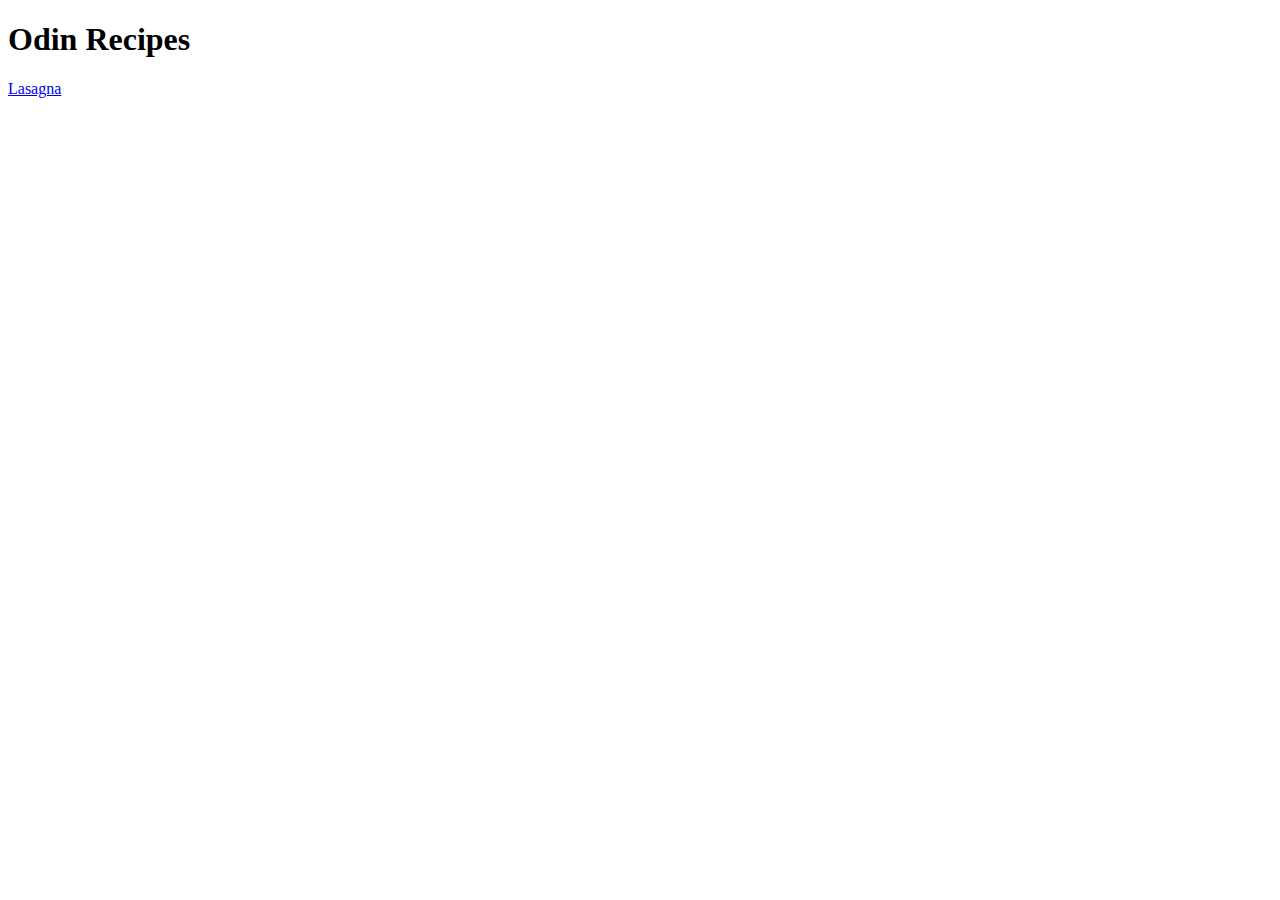
==== index.html @ fa92bc4a "Lasagna pages added" ====
<!DOCTYPE html>
<html lang="en">
<head>
    <meta charset="UTF-8">
    <meta name="viewport" content="width=device-width, initial-scale=1.0">
    <title>Recipes</title>
</head>
<body>
    <h1>Odin Recipes</h1>
    <a href="./recipes/lasagna.html" target="_blank" rel="noreferrer noopener">Lasagna</a>
</body>
</html>
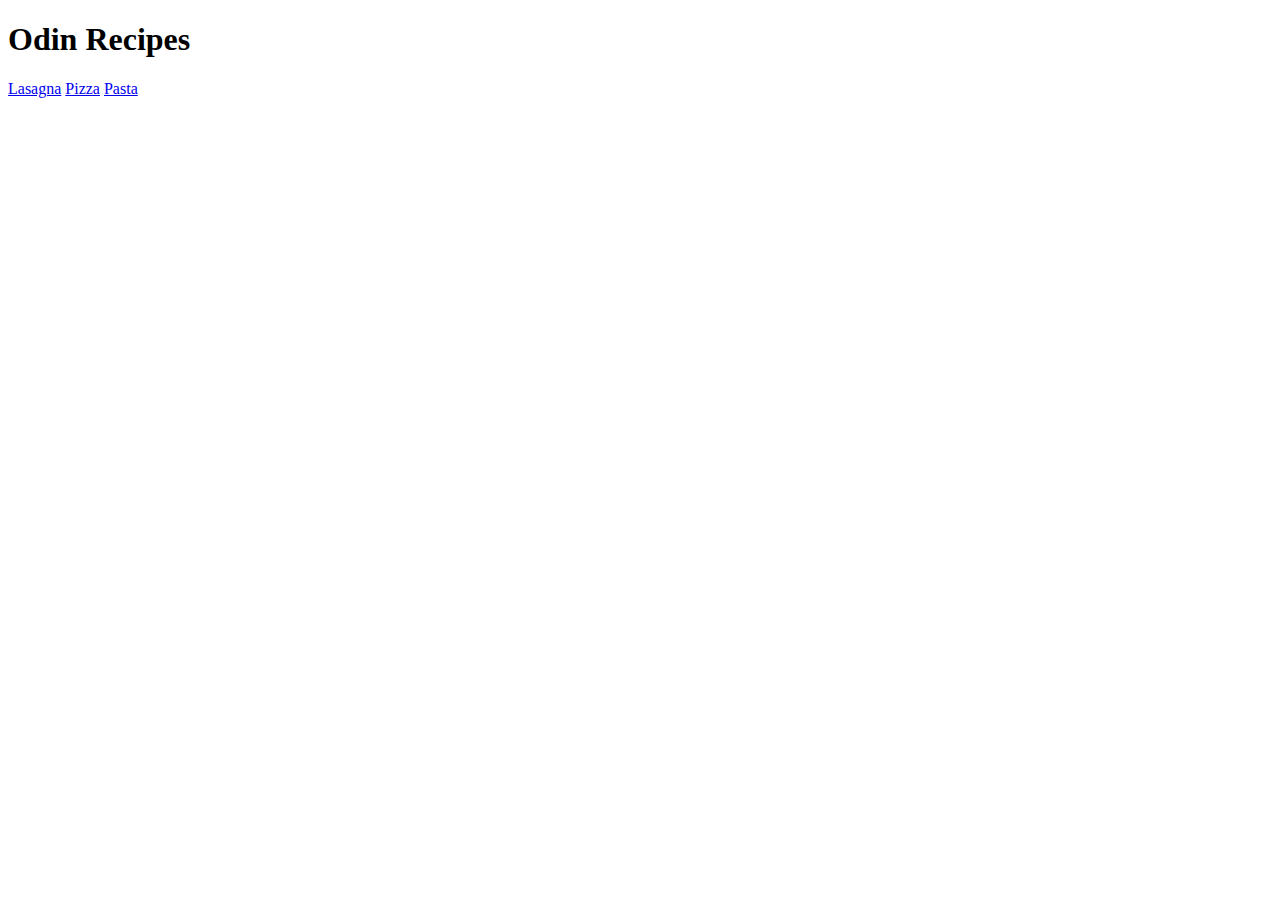
==== commit 149c3f3b: "pizza and pasta pages added with images" ====
--- a/index.html
+++ b/index.html
@@ -8,5 +8,7 @@
 <body>
     <h1>Odin Recipes</h1>
     <a href="./recipes/lasagna.html" target="_blank" rel="noreferrer noopener">Lasagna</a>
+    <a href="./recipes/pizza.html" target="_blank" rel="noreferrer noopener">Pizza</a>
+    <a href="./recipes/pasta.html" target="_blank" rel="noreferrer noopener">Pasta</a>
 </body>
 </html>
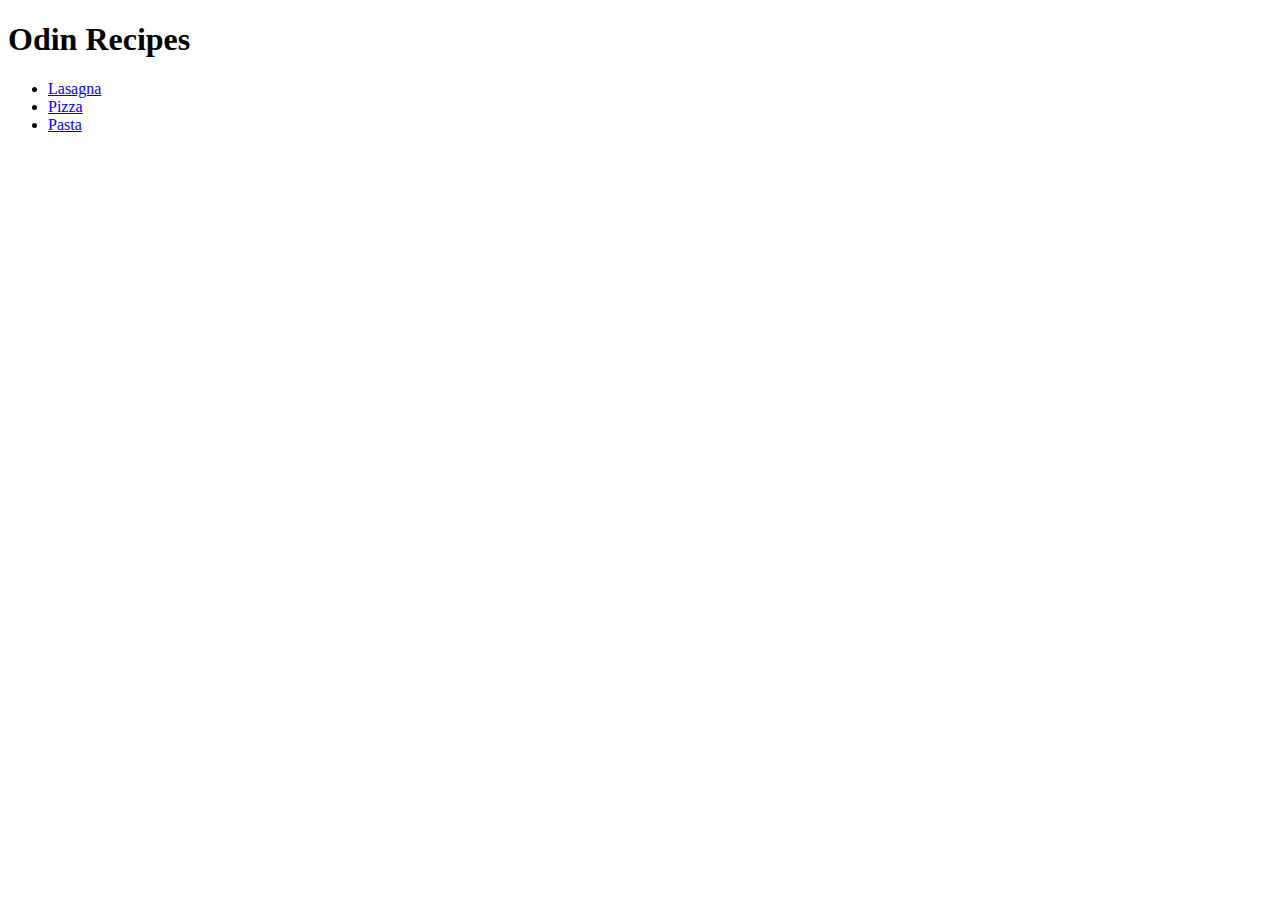
==== commit 08470e6c: "index file modified with unordered links" ====
--- a/index.html
+++ b/index.html
@@ -7,8 +7,11 @@
 </head>
 <body>
     <h1>Odin Recipes</h1>
-    <a href="./recipes/lasagna.html" target="_blank" rel="noreferrer noopener">Lasagna</a>
-    <a href="./recipes/pizza.html" target="_blank" rel="noreferrer noopener">Pizza</a>
-    <a href="./recipes/pasta.html" target="_blank" rel="noreferrer noopener">Pasta</a>
+    <ul>
+        <li><a href="./recipes/lasagna.html" target="_blank" rel="noreferrer noopener">Lasagna</a></li>
+        <li><a href="./recipes/pizza.html" target="_blank" rel="noreferrer noopener">Pizza</a></li>
+        <li><a href="./recipes/pasta.html" target="_blank" rel="noreferrer noopener">Pasta</a></li>
+    </ul>
+    
 </body>
 </html>
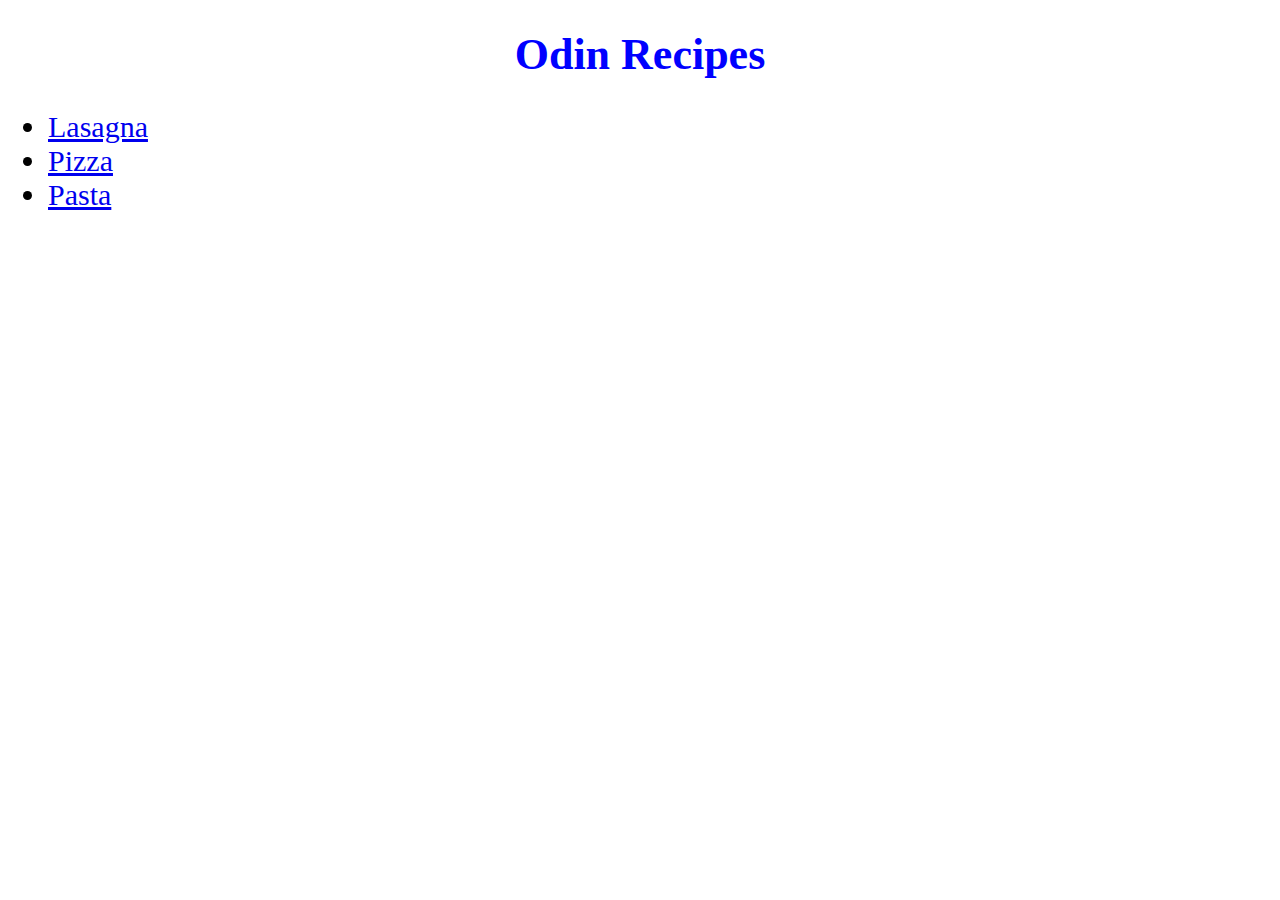
==== commit c88e21c9: "font size changed for h1 and h2 elements" ====
--- a/index.html
+++ b/index.html
@@ -3,14 +3,15 @@
 <head>
     <meta charset="UTF-8">
     <meta name="viewport" content="width=device-width, initial-scale=1.0">
+    <link rel="stylesheet" href="./styles.css">
     <title>Recipes</title>
 </head>
 <body>
-    <h1>Odin Recipes</h1>
-    <ul>
-        <li><a href="./recipes/lasagna.html" target="_blank" rel="noreferrer noopener">Lasagna</a></li>
-        <li><a href="./recipes/pizza.html" target="_blank" rel="noreferrer noopener">Pizza</a></li>
-        <li><a href="./recipes/pasta.html" target="_blank" rel="noreferrer noopener">Pasta</a></li>
+    <h1 class="header">Odin Recipes</h1>
+    <ul class="links">
+        <li><a href="./recipes/lasagna.html">Lasagna</a></li>
+        <li><a href="./recipes/pizza.html">Pizza</a></li>
+        <li><a href="./recipes/pasta.html">Pasta</a></li>
     </ul>
     
 </body>
--- a/styles.css
+++ b/styles.css
@@ -0,0 +1,25 @@
+* {
+    font-family: 'Times New Roman', Times, serif;
+}
+
+.header {
+    color: blue;
+    font-size: 44px;
+    text-align: center;
+}
+
+ul {
+    font-size: 30px;
+
+}
+
+ol {
+    font-size: 30px;
+}
+
+h2 {
+    font-size: 34px;
+}
+p {
+    font-size: 20px;
+}